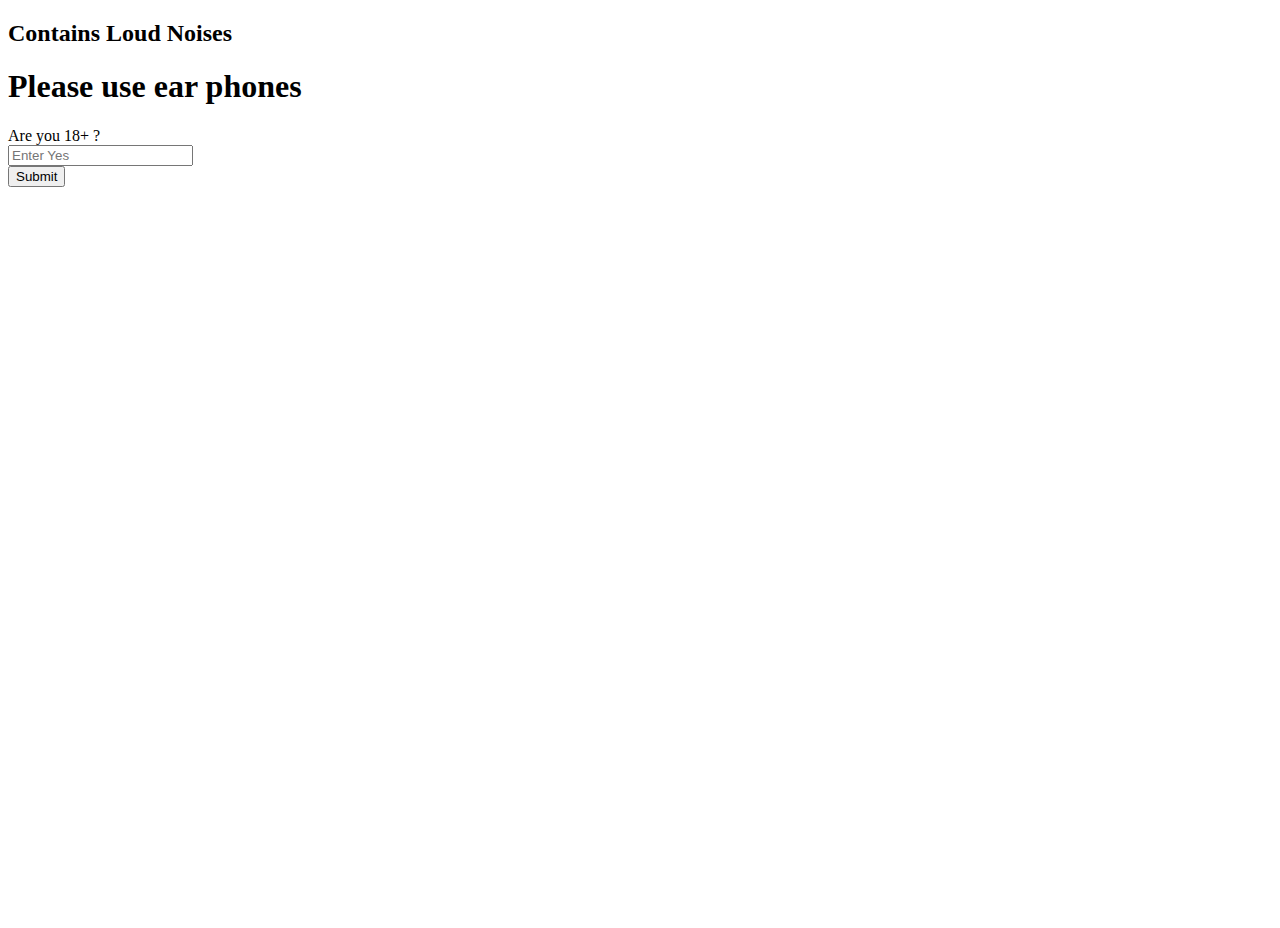
==== entrance.html @ 0d41df3f "first commit" ====
<!DOCTYPE html>
<html lang="en">

<head>
    <meta charset="UTF-8">
    <meta name="viewport" content="width=device-width, initial-scale=1.0">
    <title>Document</title>
    <link rel="stylesheet" href="styles/entrance.css">
    <link href="https://cdn.jsdelivr.net/npm/bootstrap@5.3.0/dist/css/bootstrap.min.css" rel="stylesheet"
        integrity="sha384-9ndCyUaIbzAi2FUVXJi0CjmCapSmO7SnpJef0486qhLnuZ2cdeRhO02iuK6FUUVM" crossorigin="anonymous">
    <script defer src="https://cdn.jsdelivr.net/npm/bootstrap@5.3.0/dist/js/bootstrap.bundle.min.js"
        integrity="sha384-geWF76RCwLtnZ8qwWowPQNguL3RmwHVBC9FhGdlKrxdiJJigb/j/68SIy3Te4Bkz"
        crossorigin="anonymous"></script>
    <script src="scripts/entrance.js"></script>

</head>

<body>
    <div class="d-flex justify-content-center align-items-center flex-column" style="height:100vh; width:100vw;">

        <h2 class="text-bg-danger"> Contains Loud Noises</h2>
        <form class="d-flex flex-column justify-content-center">
            <h1> Please use ear phones </h1>
            <span class="bg-primary-subtle"> Are you 18+ ? </span>

            <div class="d-flex justify-content-center flex-column">
                <div>
                </div>
                <input id="age" type="text" placeholder="Enter Yes">
            </div>
            <button onclick="handleSubmit(event)" ondblclick="openIndexHTML()">Submit</button>
            <div id="wdc">

            </div>
            <div id="marioplatform" class="position-relative d-flex justify-content-center">

            </div>
        </form>



    </div>

</body>

</html>
---- styles/entrance.css ----
.overlay-gif {
    position: relative;
    z-index: 1;
}

.overlay-span {
    position: absolute;
    top: 54px;
    left: 54px;
    background-color: rgb(255, 255, 255);
    padding: 0px;
    z-index: 2;
}
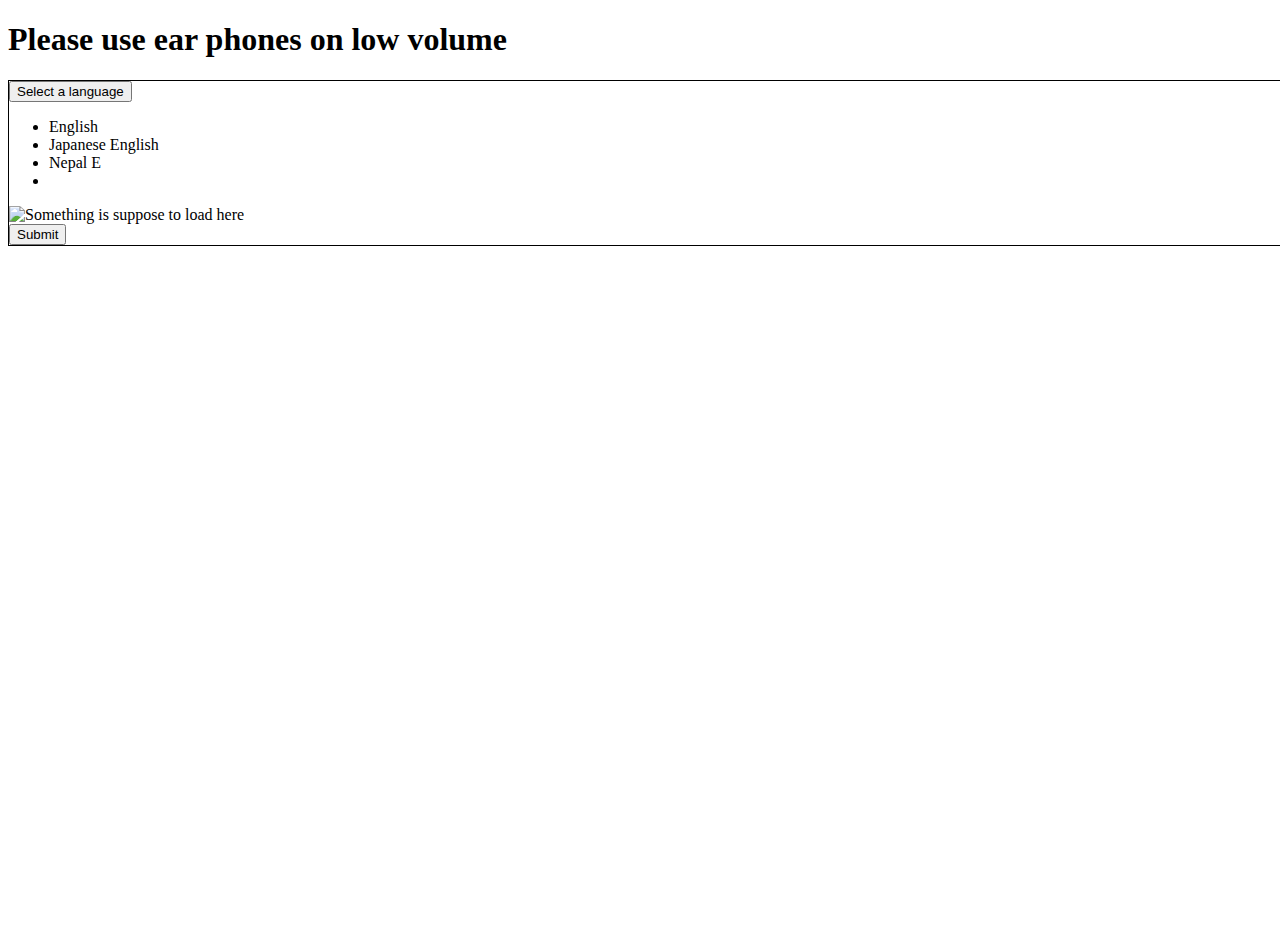
==== commit 8e101363: "sdas" ====
--- a/entrance.html
+++ b/entrance.html
@@ -5,41 +5,50 @@
     <meta charset="UTF-8">
     <meta name="viewport" content="width=device-width, initial-scale=1.0">
     <title>Document</title>
-    <link rel="stylesheet" href="styles/entrance.css">
+    <link rel="stylesheet" href="index.css">
     <link href="https://cdn.jsdelivr.net/npm/bootstrap@5.3.0/dist/css/bootstrap.min.css" rel="stylesheet"
         integrity="sha384-9ndCyUaIbzAi2FUVXJi0CjmCapSmO7SnpJef0486qhLnuZ2cdeRhO02iuK6FUUVM" crossorigin="anonymous">
-    <script defer src="https://cdn.jsdelivr.net/npm/bootstrap@5.3.0/dist/js/bootstrap.bundle.min.js"
+    <script src="https://cdn.jsdelivr.net/npm/bootstrap@5.3.0/dist/js/bootstrap.bundle.min.js"
         integrity="sha384-geWF76RCwLtnZ8qwWowPQNguL3RmwHVBC9FhGdlKrxdiJJigb/j/68SIy3Te4Bkz"
         crossorigin="anonymous"></script>
-    <script src="scripts/entrance.js"></script>
-
+    <script src="scripts/index.js"> </script>
 </head>
 
 <body>
-    <div class="d-flex justify-content-center align-items-center flex-column" style="height:100vh; width:100vw;">
 
-        <h2 class="text-bg-danger"> Contains Loud Noises</h2>
-        <form class="d-flex flex-column justify-content-center">
-            <h1> Please use ear phones </h1>
-            <span class="bg-primary-subtle"> Are you 18+ ? </span>
+    <div class="d-flex justify-content-center align-items-center flex-column" style="height: 100vh; width: 100vw;">
+        <h1> Please use ear phones on low volume </h1>
+        <form class="p2 col-4" style="border:1px solid black; height:fit-content;">
+            <div class="d-flex flex-column justify-content-center">
+                <div class=" d-flex justify-content-center dropdown m-3">
+                    <button class="btn btn-secondary dropdown-toggle" type="button" id="dropdownMenuButton"
+                        data-bs-toggle="dropdown" aria-expanded="false">
+                        Select a language
+                    </button>
+                    <ul class=" dropdown-menu" aria-labelledby="dropdownMenuButton">
+                        <li><a class="dropdown-item" onclick="changeImage('english')">English</a></li>
+                        <li><a class="dropdown-item" onclick="changeImage('japanese')">Japanese English</a>
+                        </li>
+                        <li><a class="dropdown-item" onclick="changeImage('nepal')">Nepal E</a></li>
+                        <li><a class="dropdown-item bg-black" style="color: white;"
+                                onclick="changeImage('african')">African ENGLISH</a></li>
+                    </ul>
+                </div>
+                <div class="m-3 text-center">
+                    <img id="selectedImage" src="" alt="Something is suppose to load here"
+                        style="width:100%; height:10em;">
+                </div>
 
-            <div class="d-flex justify-content-center flex-column">
-                <div>
+                <audio id="audio" src=""></audio>
+
+                <div class="d-flex justify-content-center m-3">
+                    <button id="submitBtn" type="submit" class="btn btn-primary"
+                        onclick="openNextPage()">Submit</button>
                 </div>
-                <input id="age" type="text" placeholder="Enter Yes">
-            </div>
-            <button onclick="handleSubmit(event)" ondblclick="openIndexHTML()">Submit</button>
-            <div id="wdc">
-
-            </div>
-            <div id="marioplatform" class="position-relative d-flex justify-content-center">
-
             </div>
         </form>
+    </div>
 
-
-
-    </div>
 
 </body>
 
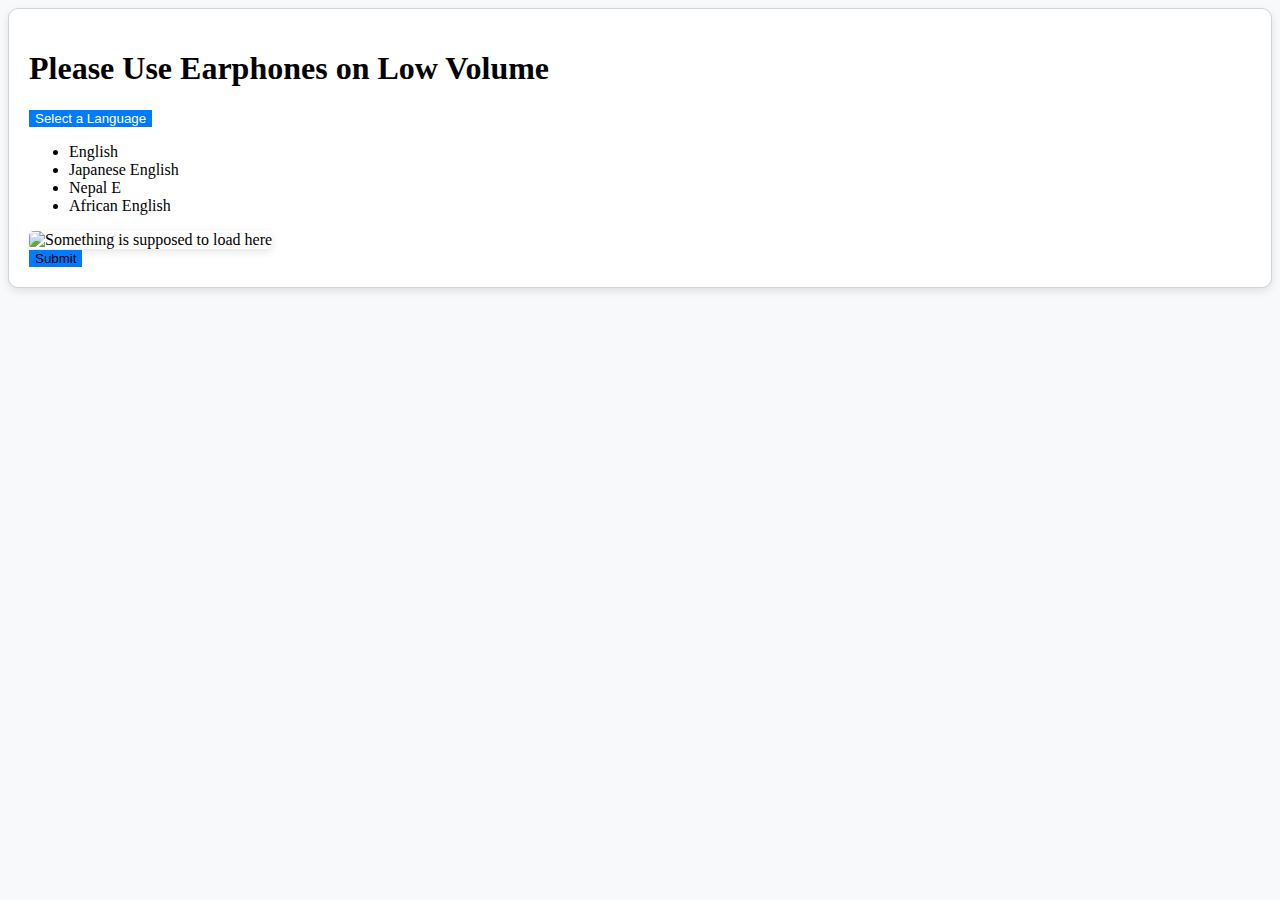
==== commit d2d87432: "bikal" ====
--- a/entrance.html
+++ b/entrance.html
@@ -5,7 +5,7 @@
     <meta charset="UTF-8">
     <meta name="viewport" content="width=device-width, initial-scale=1.0">
     <title>Document</title>
-    <link rel="stylesheet" href="index.css">
+    <link rel="stylesheet" href="styles/index.css">
     <link href="https://cdn.jsdelivr.net/npm/bootstrap@5.3.0/dist/css/bootstrap.min.css" rel="stylesheet"
         integrity="sha384-9ndCyUaIbzAi2FUVXJi0CjmCapSmO7SnpJef0486qhLnuZ2cdeRhO02iuK6FUUVM" crossorigin="anonymous">
     <script src="https://cdn.jsdelivr.net/npm/bootstrap@5.3.0/dist/js/bootstrap.bundle.min.js"
@@ -16,39 +16,37 @@
 
 <body>
 
-    <div class="d-flex justify-content-center align-items-center flex-column" style="height: 100vh; width: 100vw;">
-        <h1> Please use ear phones on low volume </h1>
-        <form class="p2 col-4" style="border:1px solid black; height:fit-content;">
-            <div class="d-flex flex-column justify-content-center">
-                <div class=" d-flex justify-content-center dropdown m-3">
-                    <button class="btn btn-secondary dropdown-toggle" type="button" id="dropdownMenuButton"
-                        data-bs-toggle="dropdown" aria-expanded="false">
-                        Select a language
-                    </button>
-                    <ul class=" dropdown-menu" aria-labelledby="dropdownMenuButton">
-                        <li><a class="dropdown-item" onclick="changeImage('english')">English</a></li>
-                        <li><a class="dropdown-item" onclick="changeImage('japanese')">Japanese English</a>
-                        </li>
-                        <li><a class="dropdown-item" onclick="changeImage('nepal')">Nepal E</a></li>
-                        <li><a class="dropdown-item bg-black" style="color: white;"
-                                onclick="changeImage('african')">African ENGLISH</a></li>
-                    </ul>
+    <div class="d-flex justify-content-center align-items-center vh-100">
+        <div class="form-container col-12 col-md-6 col-lg-4">
+            <h1 class="text-center mb-4">Please Use Earphones on Low Volume</h1>
+            <form>
+                <div class="d-flex flex-column align-items-center">
+                    <div class="dropdown m-3">
+                        <button class="btn dropdown-btn dropdown-toggle" type="button" id="dropdownMenuButton"
+                            data-bs-toggle="dropdown" aria-expanded="false">
+                            Select a Language
+                        </button>
+                        <ul class="dropdown-menu" aria-labelledby="dropdownMenuButton">
+                            <li><a class="dropdown-item" onclick="changeImage('english')">English</a></li>
+                            <li><a class="dropdown-item" onclick="changeImage('japanese')">Japanese English</a></li>
+                            <li><a class="dropdown-item" onclick="changeImage('nepal')">Nepal E</a></li>
+                            <li><a class="dropdown-item bg-dark text-white" onclick="changeImage('african')">African
+                                    English</a></li>
+                        </ul>
+                    </div>
+                    <div class="m-3 text-center">
+                        <img id="selectedImage" src="" alt="Something is supposed to load here"
+                            style="height:10em; width:100%;">
+                    </div>
+                    <audio id="audio" src=""></audio>
+                    <div class="d-flex justify-content-center m-3">
+                        <button id="submitBtn" type="submit" class="btn btn-primary"
+                            onclick="openNextPage()">Submit</button>
+                    </div>
                 </div>
-                <div class="m-3 text-center">
-                    <img id="selectedImage" src="" alt="Something is suppose to load here"
-                        style="width:100%; height:10em;">
-                </div>
-
-                <audio id="audio" src=""></audio>
-
-                <div class="d-flex justify-content-center m-3">
-                    <button id="submitBtn" type="submit" class="btn btn-primary"
-                        onclick="openNextPage()">Submit</button>
-                </div>
-            </div>
-        </form>
+            </form>
+        </div>
     </div>
-
 
 </body>
 
--- a/styles/index.css
+++ b/styles/index.css
@@ -0,0 +1,35 @@
+.disappear:hover {
+    width: 0px;
+    height: 0px;
+}
+
+body {
+    background-color: #f8f9fa;
+}
+
+.form-container {
+    border: 1px solid #d2d2d2;
+    border-radius: 10px;
+    padding: 20px;
+    background-color: white;
+    box-shadow: 0px 3px 8px rgba(0, 0, 0, 0.1);
+}
+
+.dropdown-btn {
+    background-color: #007bff;
+    color: white;
+    border: none;
+}
+
+#selectedImage {
+    width: 100%;
+    max-height: 200px;
+    object-fit: cover;
+    border-radius: 5px;
+    box-shadow: 0px 3px 8px rgba(0, 0, 0, 0.1);
+}
+
+#submitBtn {
+    background-color: #007bff;
+    border: none;
+}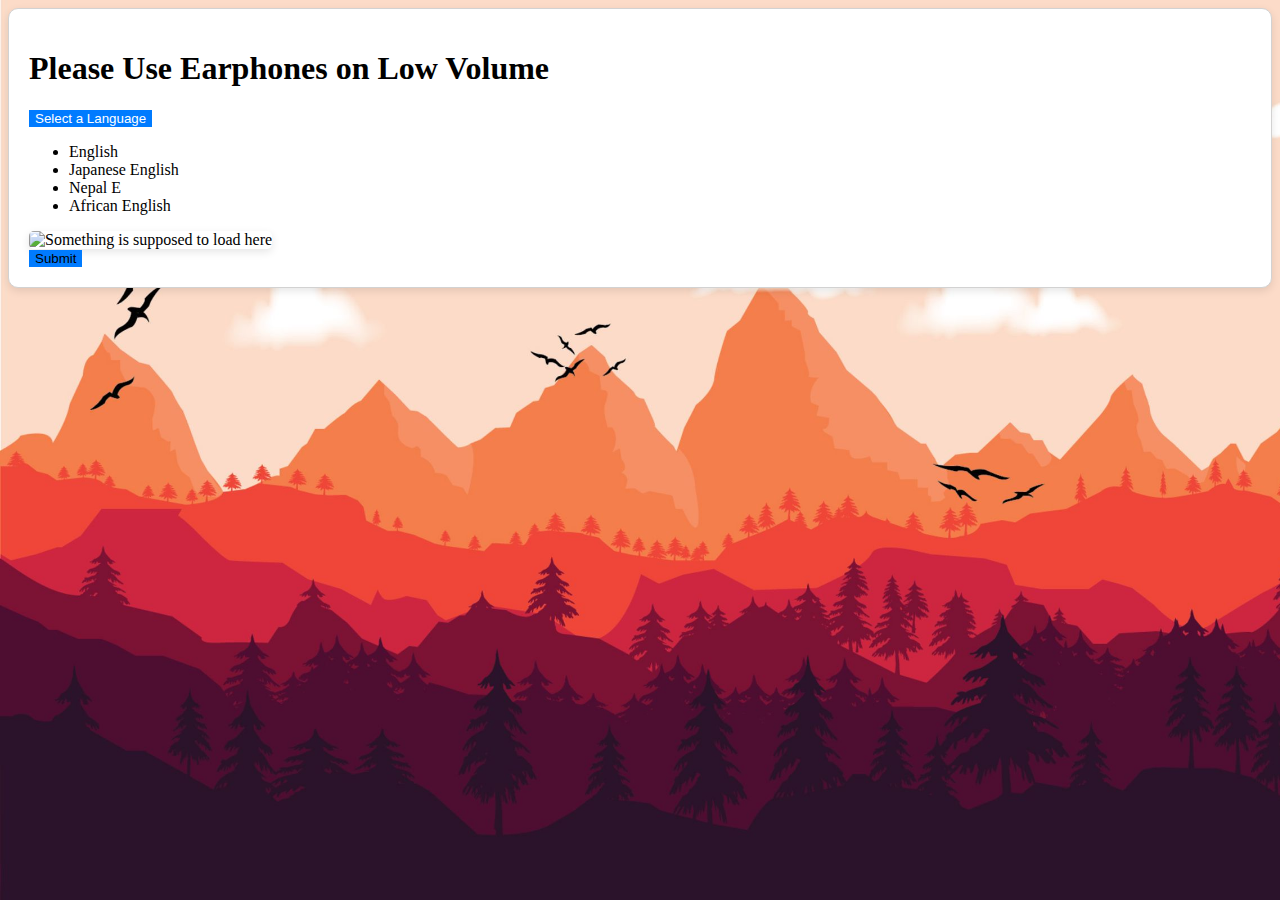
==== commit d39768bc: "bgcode" ====
--- a/entrance.html
+++ b/entrance.html
@@ -16,7 +16,7 @@
 
 <body>
 
-    <div class="d-flex justify-content-center align-items-center vh-100">
+    <div class="d-flex justify-content-center align-items-center vh-100" id="body">
         <div class="form-container col-12 col-md-6 col-lg-4">
             <h1 class="text-center mb-4">Please Use Earphones on Low Volume</h1>
             <form>
--- a/styles/index.css
+++ b/styles/index.css
@@ -32,4 +32,12 @@
 #submitBtn {
     background-color: #007bff;
     border: none;
+}
+
+
+body {
+    background-image: url('https://sujarhadaa.github.io/WorstUX/assets/Image/bgmain.jpg');
+    background-size: cover;
+    background-repeat: no-repeat;
+    background-attachment: fixed;
 }